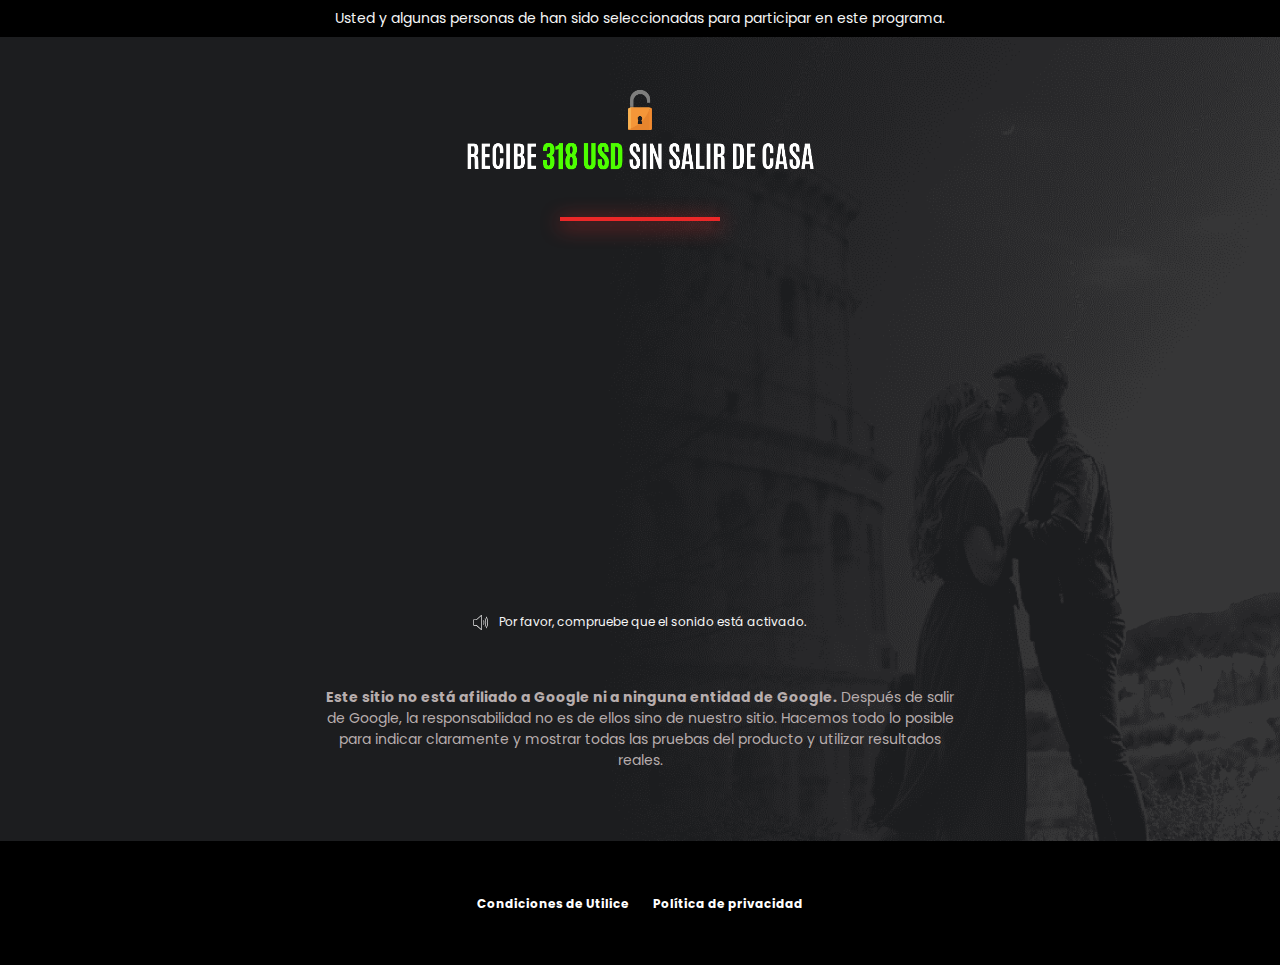
==== vd37/index.html @ a07ee99e "Add files via upload" ====
<!doctype html>
<html lang="pt-br">


<head>
    <!-- Required meta tags -->
    <meta charset="utf-8">
    <meta name="viewport" content="width=device-width, initial-scale=1, shrink-to-fit=no">

	<!-- Global site tag (gtag.js) - Google Ads: 10898946296 -->
    <script async src="https://www.googletagmanager.com/gtag/js?id=AW-10898946296"></script>
    <script>
      window.dataLayer = window.dataLayer || [];
      function gtag(){dataLayer.push(arguments);}
      gtag('js', new Date());
    
      gtag('config', 'AW-10898946296');
    </script>
    
        
    <!-- Google Tag Manager -->
    <script>(function(w,d,s,l,i){w[l]=w[l]||[];w[l].push({'gtm.start':
    new Date().getTime(),event:'gtm.js'});var f=d.getElementsByTagName(s)[0],
    j=d.createElement(s),dl=l!='dataLayer'?'&l='+l:'';j.async=true;j.src=
    'https://www.googletagmanager.com/gtm.js?id='+i+dl;f.parentNode.insertBefore(j,f);
    })(window,document,'script','dataLayer','GTM-5VN26SQ');</script>
    <!-- End Google Tag Manager -->
    
    
    <!-- Google Tag Manager (noscript) -->
    <noscript><iframe src="https://www.googletagmanager.com/ns.html?id=GTM-5VN26SQ"
    height="0" width="0" style="display:none;visibility:hidden"></iframe></noscript>
    <!-- End Google Tag Manager (noscript) -->	
    </script>
    
        <script type="text/javascript">
        (function(c,l,a,r,i,t,y){
            c[a]=c[a]||function(){(c[a].q=c[a].q||[]).push(arguments)};
            t=l.createElement(r);t.async=1;t.src="https://www.clarity.ms/tag/"+i;
            y=l.getElementsByTagName(r)[0];y.parentNode.insertBefore(t,y);
        })(window, document, "clarity", "script", "bzixqfimc7");
    </script>

    <!-- Bootstrap CSS -->
    <link rel="stylesheet" href="../cdn.jsdelivr.net/npm/bootstrap%404.5.3/dist/css/bootstrap.min.css">
    <link rel="stylesheet" href="css/style.css">

    <link rel="shortcut icon" href="img/kiss-icon.png" />

    <title>(2) Nueva Oportunidad</title>
    
</head>

<body>
    <section id="navbar">
        <div class="container">
            <div class="row">
                <div class="col text-center">
                    Usted y algunas personas de <b style="color:#EB2828"><span id="locationJS"></span></b> han sido seleccionadas para participar en este programa.
                </div>
            </div>
        </div>
    </section>
    <section id="hero">
        <div class="container" style="text-align: center;">
            <div class="row justify-content-md-center headerContent">
                <div class="col text-center">
                    <div class="head-logo" style="margin-top: 50px;">
                        <!--<img class="img-fluid" src="img/Logo.svg" alt="bjm-logo">-->
                        <img class="img-fluid mb-4" src="img/logo-bjm.png" style="max-width: 350px;">
                    </div>
                </div>
            </div>
            <div class=" row justify-content-md-center headerContent">
                <div class="hero-line"> </div>
            </div>

            <div class="row justify-content-md-center">
                <div class="col-md-7">

                <div style="padding:56.25% 0 0 0;position:relative;"><iframe frameborder="0" allowfullscreen src="https://scripts.converteai.net/f1d4a34c-fa52-4b41-a6f8-5a0e4420a436/players/628d9830f719c2000b38a5b7/embed.html" id="ifr_628fe79ad60fab000a508e23" style="position:absolute;top:0;left:0;width:100%;height:100%;" referrerpolicy="origin"></iframe></div>

                </div>

                <div class="col-12 text-center">
                    <p class="som text-center">
                        <img src="img/Sound%20Icon.svg" alt="Sound-icon">
                        Por favor, compruebe que el sonido está activado.
                    </p>
                </div>
            </div>
        </div>

        <div class="row button_container justify-content-md-center delay">
            <div class="col-md-6 text-center">
                <a href="https://pay.hotmart.com/W69946228G?checkoutMode=10"><button>QUIERO GANAR DINERO CON JUEGOS</button></a>
            </div>



        </div>

        <div class="row justify-content-md-center delay">
            <div class="col-md-6 text-center">
                <img src="img/Flags-1.png" alt="Sound-icon" class="flags-pay">
            </div>
        </div>

        <div class="row justify-content-center" style="margin-left: 10px;margin-right: 10px;">
            <div class="col-md-6 text-center" style="font-size: 14px; padding: 40px 0px 20px 0px; color: #b7adad;">
                <b>Este sitio no está afiliado a Google ni a ninguna entidad de Google.</b> Después de salir
                de
                Google, la responsabilidad no es de ellos sino de nuestro sitio. Hacemos todo lo posible para indicar
                claramente y mostrar todas las pruebas del producto y utilizar resultados reales.
            </div>
        </div>

    </section>

    <footer>
        <div class="container">
            <div class="row justify-content-center">
                <div class="col-xs-12 col-md-6 pirataria delay">
                    <h3> La piratería es un <b>DELITO</b></h3>
                    La venta del Mini Juego Millonario puede hacerse a través de este sitio. Cualquier otro sitio donde se encuentre este programa es un
                    FALSIFICACIÓN y va en contra de las leyes. Evite las falsificaciones y rechace los contenidos ilegales o pirateados.
                    NO compre programas similares que no se basen en años de estudio del comportamiento
                    psicología del comportamiento. No nos hacemos responsables de las compras realizadas en otros sitios web.
                </div>
                <div class="col-xs-12 col-md-6 cpy-left">
                    <div class="row footer-logo">
                        <div class="row cpy delay">
                            <div class="col text-center"></div>
                            <!--<img src="img/footer-logo.svg" alt="Beijo Magico">-->
                            <img class="img-fluid mb-4" src="img/logo2-bjm.png" style="max-width:230px;">
                        </div>
                    </div>
                    <div class="row cpy delay">
                        <div class="col text-center copyright">
                            Copyright 2022 - Mini Juegos Millonarios®<br>
                            Todos los derechos reservados.
                        </div>
                    </div>
                    <div class="row links">
                        <div class="col text-center">
                            <a title="Termos de Uso" href="termos-de-uso/index.html">Condiciones de Utilice</a>&nbsp;&nbsp;&nbsp;&nbsp;&nbsp;
                            <a title="Políticas de Privacidade" data-toggle="modal"
                            href="politicas-de-privacidade/index.html">Política de privacidad</a>
                        </div>
                    </div>

                </div>
            </div>
            <!--<div class="row justify-content-center">
                <div class="col-xs-12 text-center" style="font-size: 11px; padding: 40px 0px 20px 0px; color: #afadb7;">
                    <b>Este site não é afiliado ao Google ou a qualquer entidade do Google.</b> Depois que você sair
                    do
                    Google, a responsabilidade não é deles e sim do nosso site. Fazemos todos os esforços para indicar
                    claramente e mostrar todas as provas do produto e usamos resultados reais.
                </div>
            </div>-->
        </div>
    </footer>

    <!-- Option 1: jQuery and Bootstrap Bundle (includes Popper) -->
    <script src="../ajax.googleapis.com/ajax/libs/jquery/1.9.1/jquery.min.js"></script>
    <script src="player-api.js"></script>
    <!--<script src="https://code.jquery.com/jquery-3.5.1.min.js"
        integrity="sha256-9/aliU8dGd2tb6OSsuzixeV4y/faTqgFtohetphbbj0=" crossorigin="anonymous"></script>-->
    <script src="../cdn.jsdelivr.net/npm/bootstrap%404.5.3/dist/js/bootstrap.bundle.min.js"></script>

    <!-- Modal Formulario -->
    <div class="modal fade" id="modalFormulario" tabindex="-1" role="dialog" aria-labelledby="modalFormulario"
        aria-hidden="true">
        <div class="modal-dialog modal-dialog-centered" role="document">
            <div class="modal-content" style="color: #333;font-size: 1.2em;text-align: center;">
                <!--<div class="modal-header">
                    <button type="button" class="close" data-dismiss="modal" aria-label="Close">
                        <span aria-hidden="true">&times;</span>
                    </button>
                </div>-->
                <div class="modal-body" style="padding: 40px;">
                    <h5 class="modal-title" id="modalFormulario" style="color:#333">Crie seu acesso agora</h5>
                    <p style="font-size: 13px;">
                        Informe o seu nome e email de acesso ao curso:
                    </p>
                    <p>
                    <form accept-charset="UTF-8"
                        action="https://em312.infusionsoft.com/app/form/process/d10de4f3b8cfd94a6bb5135101399bf8"
                        class="infusion-form" id="inf_form_d10de4f3b8cfd94a6bb5135101399bf8" method="POST">

                        <input name="inf_form_xid" type="hidden" value="d10de4f3b8cfd94a6bb5135101399bf8" />
                        <input name="inf_form_name" type="hidden" value="[BM] Formulario Checkout" />
                        <input name="infusionsoft_version" type="hidden" value="1.70.0.381667" />
                        
                        <input id="inf_custom_boleto1" name="inf_custom_boleto1" value="sim" type="hidden"/>

                        <div class="infusion-field">
                            <input class="infusion-field-input" id="inf_field_FirstName" name="inf_field_FirstName"
                                placeholder="Seu nome completo" type="text"
                                style="width: 100%; padding: 8px; border-radius: 7px; border: solid 1px #dadada; margin: 10px 0px; background-color: #f9f9f9; text-align: center; color: #666;"
                                required />
                        </div>
                        <div class="infusion-field">
                            <input class="infusion-field-input" id="inf_field_Email" name="inf_field_Email"
                                placeholder="Seu email" type="email"
                                style="width: 100%; padding: 8px; border-radius: 7px; border: solid 1px #dadada; margin: 10px 0px; background-color: #f9f9f9; text-align: center; color: #666;"
                                required />
                        </div>
                        <div class="infusion-field">
                            <input class="infusion-field-input mask-cel-ddd" maxlength="15" id="inf_field_Phone1"
                                name="inf_field_Phone1" placeholder="DDD + Telefone" type="tel"
                                style="width: 100%; padding: 8px; border-radius: 7px; border: solid 1px #dadada; margin: 10px 0px; background-color: #f9f9f9; text-align: center; color: #666;"
                                required />
                        </div>
                        <div>
                            <div>&nbsp;</div>
                        </div>
                        <div class="infusion-submit">
                            <button style="color: white;" type="submit">Continuar</button>
                        </div>
                    </form>
                    
                    <script type="text/javascript"
                        src="https://em312.infusionsoft.app/app/webTracking/getTrackingCode"></script>
                    <script type="text/javascript"
                        src="https://em312.infusionsoft.com/app/timezone/timezoneInputJs?xid=d10de4f3b8cfd94a6bb5135101399bf8"></script>
                    </p>
                </div>
                <!--<div class="modal-footer">
                    <button type="button" class="btn btn-primary">Continuar</button>
                </div>-->
            </div>
        </div>
    </div>

            </div>
        </div>
    </div>

    <script src="scripts.js"></script>
    <script>
        $('.delay').hide();
        setTimeout(function () {
            $('.delay').show();
        }, 710 * 1000);
        //1170
    </script>
    <script>
        $(document).ready(function () {
            $.get("https://ssl.geoplugin.net/json.gp?k=292af9fb00c1353d", function (resp) {
                var data = JSON.parse(resp);
                $("#locationJS").html(data.geoplugin_city);
            });
        });
    </script>

    <script type="text/javascript"
        src="../cdnjs.cloudflare.com/ajax/libs/jquery.mask/1.14.16/jquery.mask.min.js"></script>
    <script>
        $(document).ready(function () {
            $('.dsb-btn').prop('disabled', true);
            $(".mask-cel-ddd").mask("(00) 00000-0000");
        });
    </script>
</body>


</html>
---- vd37/css/style.css ----
@import url('https://fonts.googleapis.com/css2?family=Poppins:wght@100;200;300;400;500;600;700;800;900&amp;display=swap');

body {
  font-family: "Poppins", Arial, Helvetica, sans-serif;
  color: #f6f6f6;
}

.thumnail {
  position: absolute;
  width: 519px;
  height: 348.51px;
  left: 460px;
  top: 262px;
}

#navbar {
  font-size: 14px;
  background-color: black;
  padding-top: 8px;
  padding-bottom: 8px;
}

#bar {
  font-size: 14px;
  background-color: #c30000;
  padding-top: 8px;
  padding-bottom: 8px;
}

#hero {
  background-image: url(../img/HeroBG.png);
  background-repeat: no-repeat;
  background-position: center;
  background-size: cover;
  padding: 50px 0px;
  padding-top: 0px;
  overflow-x: hidden;
}

#upsell {
  padding: 0px 0px;
  overflow: hidden;
}

.body-upsell {
  background-image: url(../img/upsell-bg.png);
  background-repeat: repeat-y;
  background-position: center;
  background-size: cover;
}

footer {
  padding: 50px 50px;
  background-color: #000;
  background-size: cover;
}

.c-section {
  background-image: url(../img/c-section-bg.png);
  background-color: #1b1c1e;
  background-position: center;
  background-size: 100% auto;
  background-repeat: repeat-y;
  padding: 50px 0px;
}

.buttonLegal {
  background-color: red;
  text-transform: uppercase;
  font-weight: bold;
  padding: 10px 40px;
  border-radius: 100px;
  color: #fff;
  border: none;
  box-shadow: rgba(255, 0, 0, 0.295) 0px 5px 10px;
  animation: pulse 2s infinite;
}

.buttonLegal:hover {
  transform: scale(1.1);
}
.som {
  margin-top: 16px;
  font-size: 12px;
}
.som img {
    width: 15px;
    margin-right: 8px;
}
.line {
  border: 2px solid #eb2828;
  position: absolute;
  width: 160px;
  height: 0px;
  left: 640px;
  top: 237px;
}
.product-mockup {
  margin-bottom: 24px;
}
@keyframes pulse {
  0% {
    transform: scale(1);
  }
  25% {
    background-color: orange;
  }
  50% {
    transform: scale(1.1);
    background-color: yellow;
  }
  75% {
    background-color: orange;
  }
  100% {
    transform: scale(1);
  }
}
.headline {
    font-family: "Poppins", Arial, Helvetica, sans-serif;
  font-style: normal;
  font-weight: bold;
  font-size: 27px;
  line-height: 106.69%;
  margin-top: 19px;
  margin-bottom: 16px;
  /* or 38px */
padding: 0px 20px;
  text-align: center;

  color: #f6f6f6;
}
.sub-head {
  font-family: "Poppins", Arial, Helvetica, sans-serif;
  font-weight: Thin;
  font-size: 23px;
  margin-bottom: 30px;
  margin-top: 19px;
}

.video-thumb {
  align-content: center;
  margin-top: 19px;
}
.sound-check {
    font-family: "Poppins", Arial, Helvetica, sans-serif;
  font-style: normal;
  font-weight: normal;
  font-size: 16px;
  line-height: 106.69%;
  margin-top: 10px;
}
button {
  background-color: #eb2828;
  color: var(--text-body);
  padding: 10px 20px;
  text-transform: uppercase;
  font-family: "Poppins", Arial, Helvetica, sans-serif;
  font-style: normal;
  font-weight: 900;
  font-size: 20px;
  border-radius: 3px;
  box-shadow: 0px 0px 20px #eb2828;
  border: none;
  max-width: 100%;
  transition: 2s;
  animation: access 1s ease-in-out infinite;
  margin-top: 19px;
  margin-bottom: 19px;
}

button:hover {
  cursor: pointer;
  filter: brightness(150%);
}

button:focus {
  outline: 0;
}

@keyframes access {
  0% {
    box-shadow: 0px 0px 20px 0px rgba(255, 0, 0, 0.8);
  }
  50% {
    box-shadow: 0px 0px 25px 0px rgba(255, 0, 0, 1);
    transform: scale(1.02);
  }
  100% {
    box-shadow: 0px 0px 20px 0px rgba(255, 0, 0, 0.8);
  }
}

#c-container {
  background: #ffffff;
  box-shadow: 0px 4px 4px rgba(0, 0, 0, 0.25);
  border-radius: 3px;
  color: #333;
  text-align: left !important;
  padding: 30px 50px 30px 50px;
  font-size: 14px;
  width: 960px;
  max-width: 100%;
  margin-bottom: 34px;
  margin-top: 34px;
  font-family: Arial, Helvetica, sans-serif;
}
#upsell-1 {
  background: rgba(27, 28, 30, 0.7);
  backdrop-filter: blur(4px);
  /* Note: backdrop-filter has minimal browser support */
  border-radius: 3px;
  margin-top: 59px;
  margin-bottom: 59px;
  padding-bottom: 64px;
}
#upsell-2 {
  background: rgba(27, 28, 30, 0.7);
  backdrop-filter: blur(4px);
  /* Note: backdrop-filter has minimal browser support */
  border-radius: 3px;
  margin-top: 59px;
  margin-bottom: 59px;
  padding-bottom: 64px;
}
#upsell-3 {
  background: rgba(27, 28, 30, 0.7);
  backdrop-filter: blur(4px);
  /* Note: backdrop-filter has minimal browser support */
  border-radius: 3px;
  margin-top: 59px;
}
.product-info {
  padding-top: 64px;
  padding-left: 32px;
  padding-bottom: 64px;
}

.count-c {
  font-weight: 600;
  border-bottom: solid 1px #dcdcdc;
  margin-bottom: 20px;
  margin-top: 0px;
  padding-bottom: 10px;
}

.face-c {
  font-weight: 500;
  border-top: solid 1px #dcdcdc;
  margin-bottom: 0px;
  padding-top: 10px;
  color: #666666;
  font-size: 12px;
}

.face-c img {
  width: 17px;
  border-radius: 2px;
  margin-right: 10px;
  margin-top: -1px;
}

.foto-c,
.foto-c img {
  background-color: #999;
  width: 50px;
  height: 50px;
  float: left;
}

.nome-c {
  padding: 0px 0px 0px 10px;
  display: grid;
  font-weight: 800;
  color: #365899;
  font-size: 14px;
}

.comentario-c {
  padding: 0px 0px 0px 10px;
  display: grid;
  color: #090909;
  font-size: 14px;
}

.hora-c {
  color: #93979f;
  padding: 10px 0px 0px 0px;
  font-size: 11px;
}

.c-content {
  margin: 0px 0px 30px 0px;
}

.resposta {
  margin-top: -10px;
  margin-left: 40px;
  padding: 0px 0px 0px 10px;
  border-left: solid 1px #dcdcdc;
}

.resposta-c {
  margin-bottom: 10px;
}

.blue {
  color: #4a7cdc;
  font-weight: 600;
}

.c1,
.c2,
.c3,
.c4,
.c5,
.c6 {
  position: absolute;
}

.c1 {
  top: 15%;
  right: -900px;
}

.c2 {
  top: 18%;
  left: -900px;
}

.c3 {
  top: 34%;
  right: -237px;
}

.c4 {
  top: 51%;
  left: -680px;
}

.c5 {
  top: 67%;
  right: -1140px;
}

.c6 {
  top: 84%;
  left: -300px;
}

.pirataria h3 {
    font-family: "Poppins", Arial, Helvetica, sans-serif;
  font-style: normal;
  font-weight: normal;
  font-size: 16px;
  line-height: 106.69%;
}
.pirataria {
    font-family: "Poppins", Arial, Helvetica, sans-serif;
  font-style: normal;
  font-weight: normal;
  text-align: justify;
  font-size: 12px;
  line-height: 17px;
  margin-top: 16px;
}

.copyright {
    font-family: "Poppins", Arial, Helvetica, sans-serif;
  font-style: normal;
  font-weight: normal;
  font-size: 12px;
  line-height: 106.69%;
  margin-bottom: 10px;
}
.links a {
    font-family: "Poppins", Arial, Helvetica, sans-serif;
  font-style: normal;
  font-weight: bold;
  font-size: 12px;
  line-height: 106.69%;
  color: #ffffff;
}
.product-div {
  margin-left: -90px;
}
.product-title {
    font-family: "Poppins", Arial, Helvetica, sans-serif;
  font-style: normal;
  font-weight: bold;
  font-size: 22px;
  /* or 23px */
  text-align: left;
  padding-bottom: 12px;

  color: #eb2828;
}
.product-price {
    font-family: "Poppins", Arial, Helvetica, sans-serif;
  font-style: normal;
  font-weight: bold;
  font-size: 32px;
  line-height: 106.69%;
  /* or 34px */

  color: #e5e5e5;
}
.product-desc {
    font-family: "Poppins", Arial, Helvetica, sans-serif;
  font-style: normal;
  font-weight: normal;
  font-size: 16px;
  line-height: 106.69%;
  /* or 17px */
  margin-right: 90px;
  color: #c4c4c4;
}

.book-1 {
  margin-right: 44px;
}

.kiss-icon {
  position: absolute;
  left: 63.39%;
  right: 30.2%;
  top: 30.86%;
  bottom: 88.55%;

  transform: rotate(6.06deg);
}
.hero-line {
  width: 160px;
  height: 0px;
  border: 2px solid #eb2828;
  margin-top: 19px;
  margin-bottom: 19px;
  box-shadow: 0px 4px 20px #eb2828;
  margin-left: auto !important;
  margin-right: auto !important;
}

.list {
  text-align: left;
  list-style-position: inside;
  margin: 0;
  padding: 0;
}
.verify-list {
  list-style: none;
  list-style-position: inside;
  list-style-image: url(../img/v-check.svg);
  text-align: left;
  margin-left: 24px;
  font-family: "Poppins", Arial, Helvetica, sans-serif;
  font-style: normal;
  font-size: 20px;
  line-height: 106.19%;
  /* or 21px */

  letter-spacing: -0.03em;

  color: #f6f6f6;
}
.v-list {
  padding-bottom: 26px;
}
.checklist {
  background: url(../img/check-32.svg) no-repeat left top;
  height: 29px;
  padding-left: 25px;
  padding-right: 22px;
  /*margin-bottom: 44px;*/
  list-style-type: none;
  font-family: "Poppins", Arial, Helvetica, sans-serif;
  font-style: normal;
  font-weight: normal;
  font-size: 16px;
  line-height: 106.69%;
  /* or 17px */
  padding-left: 50px;
  color: #e5e5e5;
  display: inline-block;
  height: auto;
}

.check-text {
  position: absolute;
  margin-left: 44px;
  margin-right: 44px;
  padding-bottom: 44px;
}
.compra-end {
    font-family: "Poppins", Arial, Helvetica, sans-serif;
  font-style: normal;
  font-size: 20px;
  line-height: 24px;
  /* or 21px */

  text-align: center;
  letter-spacing: -0.03em;

  color: #f6f6f6;
  margin-bottom: 25px;
}
.compra-end b {
    font-family: "Poppins", Arial, Helvetica, sans-serif;
  font-style: normal;
  font-weight: bold;
  font-size: 20px;
  line-height: 106.19%;
  /* or 21px */

  text-align: center;
  letter-spacing: -0.03em;

  color: #eb2828;
}

.kiss-icon {
  position: absolute;
  z-index: 800;
  top: -25px;
  left: -30px;
}

.disclaimer {
  background: rgba(5, 5, 5, 0.4);
  backdrop-filter: blur(4px);
  /* Note: backdrop-filter has minimal browser support */
padding-bottom: 10px;
  border-radius: 3px;
}
.disclaimer-text {
  padding-left: 18px;
  padding-right: 18px;
  padding-top: 28px;
  padding-bottom: 28px;
  font-family: "Poppins", Arial, Helvetica, sans-serif;
  font-style: normal;
  font-weight: 250;
  font-size: 20px;
  line-height: 34px;
  /* or 21px */

  text-align: center;
  letter-spacing: -0.03em;

  color: #f6f6f6;
}
.pay-now {
    font-family: "Poppins", Arial, Helvetica, sans-serif;
  font-style: normal;
  font-weight: 250;
  font-size: 22px;
  line-height: 106.69%;
  /* or 23px */

  text-align: center;

  color: #f6f6f6;
}
.email-icon {
  filter: drop-shadow(0px 4px 20px #eb2828);
  text-align: center;
  margin-top: 16px;
  margin-bottom: 20px;
}
.verify {
    font-family: "Poppins", Arial, Helvetica, sans-serif;
  font-style: normal;
  font-weight: bold;
  font-size: 32px;
  line-height: 106.19%;
  /* identical to box height, or 34px */

  text-align: center;
  letter-spacing: -0.03em;

  color: #f6f6f6;
}
.verify-title {
    font-family: "Poppins", Arial, Helvetica, sans-serif;
  font-style: normal;
  font-size: 20px;
  line-height: 106.19%;
  /* or 21px */

  letter-spacing: -0.03em;

  color: #f6f6f6;
  text-align: center;
  margin-bottom: 20px;
}
.pay-now b {
    font-family: "Poppins", Arial, Helvetica, sans-serif;
  font-style: normal;
  font-weight: bold;
  font-size: 24px;
  line-height: 106.69%;
  /* or 26px */

  text-align: center;

  color: #f6f6f6;
}

.boleto-headline {
    font-family: "Poppins", Arial, Helvetica, sans-serif;
  font-style: normal;
  font-size: 48px;
  line-height: 106.19%;
  /* or 51px */

  text-align: center;
  letter-spacing: -0.03em;

  color: #f6f6f6;
  margin-top: 19px;
  margin-bottom: 16px;
}

@media only screen and (max-width: 480px) {
  .product-mockup {
    width: 345px;
    height: 227px;
  }
  .kiss-icon {
    width: 60px;
    top: -15px;
    left: -15px;
  }

  button {
    font-size: 18px;
  }

  .hero-line {
    width: 128px;
    margin-left: 124px;
    margin-right: 124px;
    top: 251px;
  }
  .list {
    padding-left: 8px;
    padding-right: 20px;
    list-style-position: inside;
  }
}
.checklist {
  background-image: url(../img/up-check.svg) no-repeat left top;
  font-family: "Poppins", Arial, Helvetica, sans-serif;
  font-style: normal;
  font-weight: normal;
  font-size: 14px;
  line-height: 106.69%;
  /* or 15px */
  color: #e5e5e5;
  /*padding-bottom: 120px;*/
  padding-left: 0px;
  padding-right: 0px;
  /*margin-left: 9px;*/
  padding-left: 50px;
}

li {
  margin-bottom: 30px;
  line-height: 50px;
}

.check-text {
  padding-left: 8px;
  padding-right: 0px;
}
.product-desc {
    font-family: "Poppins", Arial, Helvetica, sans-serif;
  font-style: normal;
  font-weight: normal;
  font-size: 14px;
  line-height: 106.19%;
  /* or 15px */
  margin-top: 12px;
  margin-right: 0px;
  padding-bottom: 0px;

  color: #c4c4c4;
}
.product-title {
  margin-top: 32px;
  text-align: center;
}
.product-price {
  margin-top: 12px;
}
.product-div {
  margin-left: 0px;
  margin-right: 36px;
}
.boleto-headline {
    font-family: "Poppins", Arial, Helvetica, sans-serif;
  font-style: normal;
  font-weight: 800;
  font-size: 32px;
  line-height: 106.69%;
  /* or 34px */

  text-align: center;

  color: #ffffff;
}
.verify {
    font-family: "Poppins", Arial, Helvetica, sans-serif;
  font-style: normal;
  font-weight: bold;
  font-size: 24px;
  line-height: 106.19%;
  /* or 25px */

  text-align: center;
  letter-spacing: -0.03em;

  color: #f6f6f6;
}
.verify-title {
    font-family: "Poppins", Arial, Helvetica, sans-serif;
  font-style: normal;
  font-weight: 250;
  font-size: 16px;
  line-height: 106.19%;
  /* or 17px */

  text-align: center;
  letter-spacing: -0.03em;

  color: #f6f6f6;
}
.verify-list {
    font-family: "Poppins", Arial, Helvetica, sans-serif;
  font-style: normal;
  font-weight: 250;
  font-size: 16px;
  line-height: 106.19%;
  /* or 17px */

  letter-spacing: -0.03em;

  color: #f6f6f6;
}
.compra-end {
    font-family: "Poppins", Arial, Helvetica, sans-serif;
  font-style: normal;
  font-weight: 250;
  font-size: 16px;
  line-height: 106.19%;
  /* or 17px */

  text-align: center;
  letter-spacing: -0.03em;

  color: #f6f6f6;
}
.compra-end b {
    font-family: "Poppins", Arial, Helvetica, sans-serif;
  font-style: normal;
  font-weight: bold;
  font-size: 16px;
  line-height: 106.19%;
  /* or 17px */

  text-align: center;
  letter-spacing: -0.03em;

  color: #eb2828;
}

.modal-body {
  color: #666;
}

button.btn.btn-primary {
  background-color: red;
  border: none;
  text-align: center;
}

button.close {
  animation: none !important;
  box-shadow: none;
}

h5#exampleModalLabel {
  color: red;
}

a:hover{
  cursor: pointer;
}

a, a:hover, a:visited {
  color: white;
}

.modal-footer {
  justify-content: center;
}

a.recusa {
  border: solid 1px #999;
  padding: 10px 50px;
  border-radius: 10px;
  margin-top: 20px;
}

a.recusa:hover {
  text-decoration: none;
}

#content {
  overflow-x: hidden;
}

.v-list {
  padding-bottom: 26px;
  margin: 0px;
  padding: 0px;
  line-height: 22px;
  margin-top: 34px;
}

/*Youtube Player*/
.wistia_responsive_wrapper>div {
    padding: 0 !important;
    position: static !important;
  }
  
  @media screen and (min-width: 650px) {
    .wistia_responsive_wrapper>div {
        padding: 56.25% 0 0 0;
        position: relative;
    }
  }
  
  #play-button-video {
    cursor: pointer !important;
  }
  
  .mobile .wistia_responsive_wrapper #play-button-video {
    display: block !important;
  }
  
  .video-absolute {
    height: 100% !important;
  }
  
  .yt-thumbnail {
    position: absolute;
    top: 0;
    left: 0;
    width: 100%;
    height: 100%;
    z-index: 102;
    text-align: center;
  }
  
  .youtube-overlay {
    content: '';
    position: absolute;
    bottom: 0;
    right: 0;
    z-index: 100;
    width: 36%;
    height: 30%
  }
  
  .edge-to-edge #content .wrapper {
    overflow: hidden
  }
  
  .edge-to-edge .video-box {
    width: 100%;
    margin-left: auto;
    margin-right: auto;
    height: auto;
    display: block;
    border: 5px solid #ffffff;
    border-radius: 10px
  }
  
  .mobile .video-wrapper {
    overflow: hidden
  }
  
  .mobile .video-box {
    width: 100%;
    margin-left: auto;
    margin-right: auto;
    height: auto;
    display: block;
    border: 5px solid #ffffff;
    border-radius: 10px
  }
  
  .bigThumbnail {
    min-height: 50vh;
    position: relative
  }
  
  .bigThumbnail .yt-thumbnail {
    background-size: contain;
    background-position: center
  }
  
  @media screen and (orientation:landscape) {
    .bigThumbnail {
        height: 100%
    }
  
    .bigThumbnail--video {
        padding: 56.25% 0 0 0;
        position: relative
    }
  
    .bigThumbnail .yt-thumbnail {
        background-size: cover
    }
  }
  
  .video-paused-btn {
    position: absolute;
    left: 50%;
    top: 50%;
    transform: translate(-50%, -50%);
    cursor: pointer;
    border-radius: 50px;
    animation: pulse-xy 2s infinite;
    display: none;
  }
  
  .video-paused-btn img {
    width: 120px !important;
    height: 120px !important;
  }
  
  .play-text,
  .continue-text {
    position: absolute;
    left: 50%;
    top: 5%;
    font-size: 20px;
    color: white;
    z-index: 999;
    transform: translateX(-50%);
    font-weight: bold;
    cursor: pointer;
    animation: pulse-x 2s infinite;
    text-stroke: 1px black;
    -webkit-text-stroke: 1px black;
    font-family: sans-serif;
  }
  
  .play-text--bottom,
  .continue-text--bottom {
    top: 90%;
  }
  
  .mobile #play-button-video,
  .mobile .youtube-overlay {
    display: none !important;
  }
  
  .full-body-video .video-absolute {
    position: static;
  }
  
  .full-body-video .wistia-video-container {
    box-shadow: none !important;
    border: none !important;
    position: absolute !important;
    left: 0 !important;
    top: -5px !important;
    right: 0 !important;
    bottom: 0 !important;
    border-bottom: 30px;
    max-height: 100vh !important;
    /*max-width: 100vw !important;*/
    width: 100% !important;
    height: 100% !important;
    height: 100vh !important;
    margin: 5px auto !important;
  
    background-color: black !important;
    border-radius: 0 !important;
    z-index: 999;
  }
  
  .full-body-video .wistia-video-container #video {
    height: 100% !important;
    width: 100vw !important;
    max-height: 100%;
    max-width: 100%;
  }
  
  .full-body-video .wistia_responsive_padding {
    height: 100% !important;
    padding: 0 !important;
  }
  
  .div-yt {
    margin-left: 25%;
    margin-right: 25%;
  }
  
  
  @media screen and (min-width: 1320px) {
    .videobox-ext {
        padding-right: 12% !important;
        padding-left: 12% !important;
    }
  }
  
  @media screen and (max-width: 1000px) {
    .div-yt {
        margin-left: 12%;
        margin-right: 12%;
    }
    .continue-text,
    .play-text {
        font-size: 14px;
    }
  }
  
  @media screen and (max-width: 525px) {
  
    .div-yt {
        margin-left: 15px;
        margin-right: 15px;
    }
  
    .video-paused-btn img {
        width: 100px !important;
        height: 100px !important;
    }
  
    .continue-text,
    .play-text {
        font-size: 14px;
    }
    
    .flags-pay {
      width: 250px;
    }
  }
  
  @media screen and (max-width: 415px) {
    .video-paused-btn img {
        width: 80px !important;
        height: 80px !important;
    }
  
    .continue-text,
    .play-text {
        font-size: 12px;
    }
  }
  
  @media screen and (max-width: 370px) {
    .video-paused-btn img {
        width: 60px !important;
        height: 60px !important;
    }
  
    .continue-text,
    .play-text {
        font-size: 10px;
    }
  }
  
  @keyframes pulse-xy {
    0% {
        transform: translate(-50%, -50%) scale(1);
    }
  
    50% {
        transform: translate(-50%, -50%) scale(1.2);
    }
  
    100% {
        transform: translate(-50%, -50%) scale(1);
    }
  }
  
  @keyframes pulse-x {
    0% {
        transform: translateX(-50%) scale(1);
    }
  
    50% {
        transform: translateX(-50%) scale(1.2);
    }
  
    100% {
        transform: translateX(-50%) scale(1);
    }
  }

  .destaque {
      font-weight: bold;
      color: red;
  }

  #upsell .headline {
    font-size: 40px;
  }

  /* Upsell */
  .ct-upsell {
    background-color: white;
    border-radius: 10px;
    color: #666;
    line-height: inherit;
}

.title-upsell{
    font-family: "Poppins", Arial, Helvetica, sans-serif;
    font-style: normal;
    font-weight: bold;
    font-size: 27px;
    text-align: center;
    color: red;
    text-transform: uppercase;
    line-height: 26px;
}

.content-upsell .container {
    max-width: 850px;
}

.valor-upsell {
    font-weight: bold;
    font-size: 27px;
}

.ul-upsell li {
    line-height: inherit;
    background-image: url(../img/14.png);
    background-repeat: no-repeat;
    padding-left: 44px;
    min-height: 32px;
}

.ul-upsell {
    padding: 0px;
    list-style: none;
    margin-top: 20px;
    font-weight: bold;

}

.check {
    color: #5dff5d;
    font-weight: bold;
    font-size: 22px;
}

.list-price-upsell li {
  line-height: normal;
}

.box-price {
  background-color:black;
  -webkit-border-radius: 5px;
  color: white;
} 

.box-price-total {
  font-weight: 700;
  font-size: 38px;
}

.container.disclaimer-text-upsell {
  font-size: 12px;
  color: #bfbfbf;
}

.box {
  background-color: #fff;
  color: #333;
  padding: 25px;
  border-radius: 4px;
  font-size: 16px !important;
}


/* Responsivo */
@media only screen and (max-width: 400px) {
  #upsell .headline {
    font-size: 30px;
  }
}
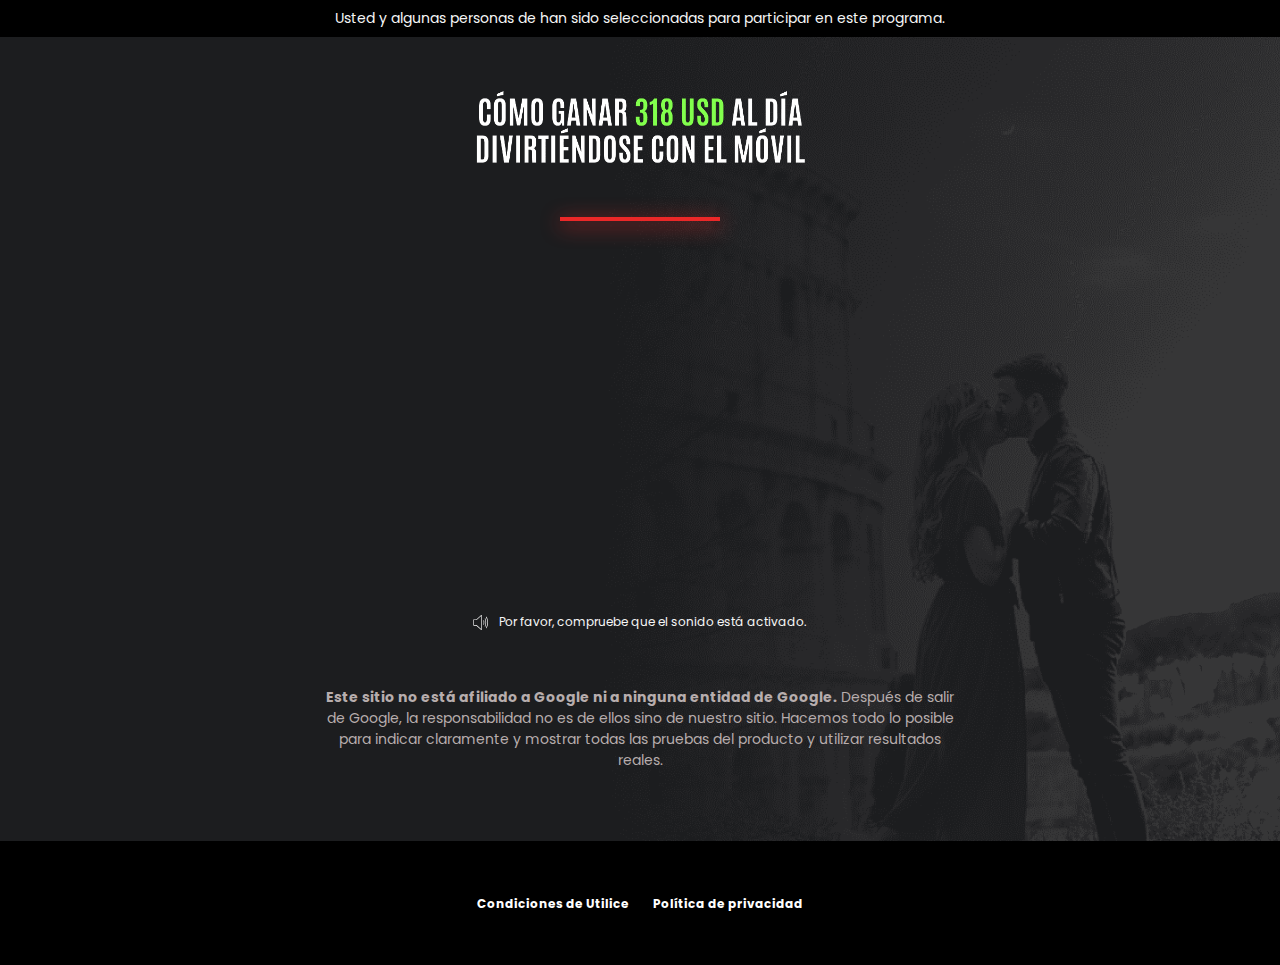
==== commit 6b9bee82: "Update index.html" ====
--- a/vd37/index.html
+++ b/vd37/index.html
@@ -243,7 +243,7 @@
         $('.delay').hide();
         setTimeout(function () {
             $('.delay').show();
-        }, 710 * 1000);
+        }, 840 * 1000);
         //1170
     </script>
     <script>
@@ -266,4 +266,4 @@
 </body>
 
 
-</html>+</html>
